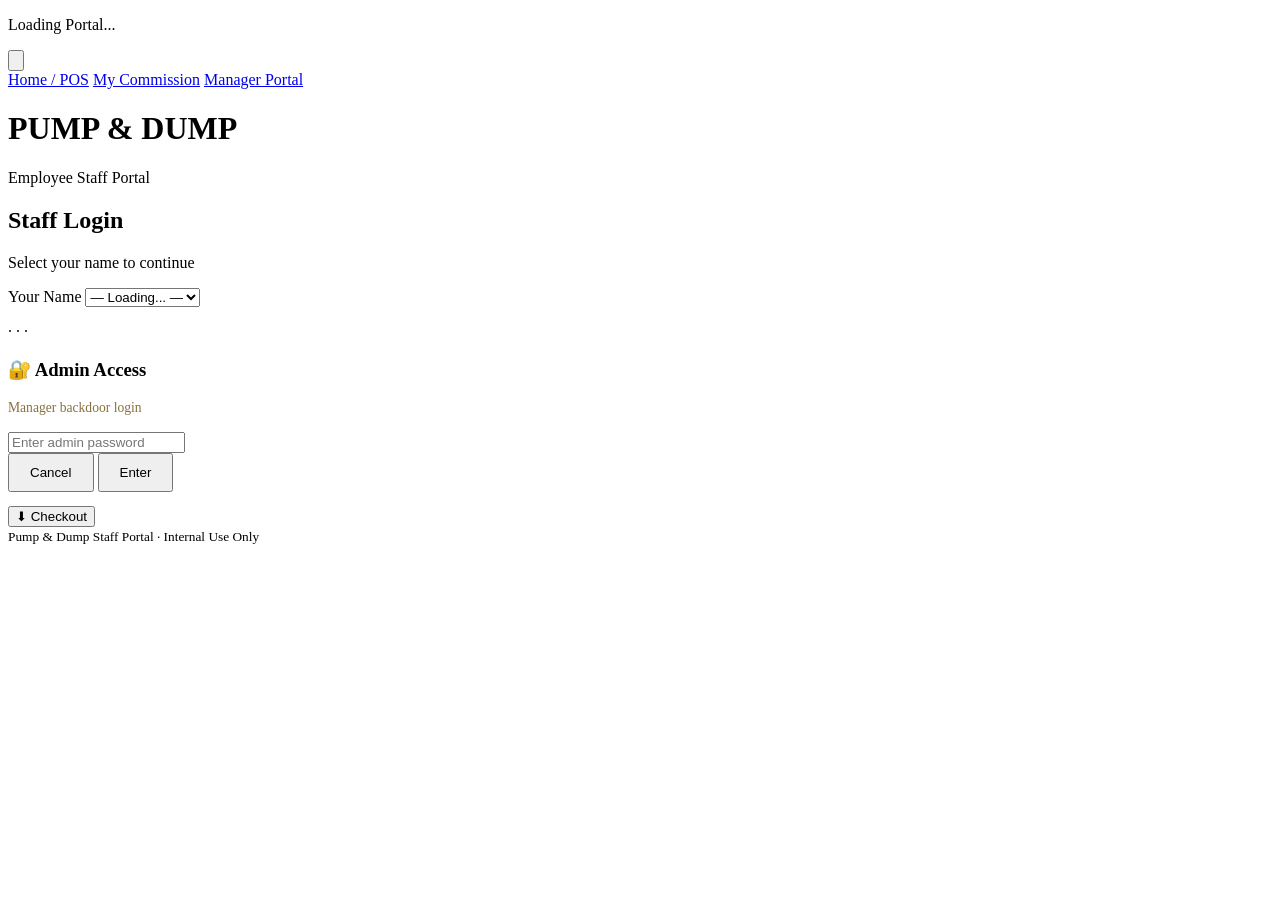
==== index.html @ cfbf43d1 "Add files via upload" ====
<!DOCTYPE html>
<html lang="en">
<head>
    <meta charset="UTF-8">
    <meta name="viewport" content="width=device-width, initial-scale=1.0">
    <title>Pump & Dump - Staff Portal</title>
    <link rel="stylesheet" type="text/css" href="pump.css">

    <script type="module">
      import { initializeApp } from "https://www.gstatic.com/firebasejs/10.12.2/firebase-app.js";
      import { getFirestore, collection, addDoc, getDocs, doc, updateDoc, deleteDoc, query, where, orderBy, serverTimestamp, getDoc, setDoc } from "https://www.gstatic.com/firebasejs/10.12.2/firebase-firestore.js";

      const firebaseConfig = {
        apiKey: "AIzaSyCvJiyuMPPm3at_7QxLA-FRacqyC9SeVuA",
        authDomain: "dump-and-pump.firebaseapp.com",
        projectId: "dump-and-pump",
        storageBucket: "dump-and-pump.firebasestorage.app",
        messagingSenderId: "1052937380919",
        appId: "1:1052937380919:web:1908a061e085558e28cbb2",
        measurementId: "G-X7K1KM44YD"
      };

      try {
        const app = initializeApp(firebaseConfig);
        window.db = getFirestore(app);
        window.firestoreFunctions = { collection, addDoc, getDocs, doc, updateDoc, deleteDoc, query, where, orderBy, serverTimestamp, getDoc, setDoc };
        window.isFirebaseReady = true;
        document.dispatchEvent(new CustomEvent('firebaseReady', { detail: { db: window.db, functions: window.firestoreFunctions } }));
      } catch (error) {
        console.error("Firebase init error:", error);
        window.isFirebaseReady = false;
        document.dispatchEvent(new CustomEvent('firebaseError', { detail: { error } }));
      }
    </script>

    <script src="utility.js"></script>
    <script defer src="script.js"></script>
</head>
<body class="htmlbackground">

    <!-- LOADING SCREEN -->
    <div id="loading-overlay">
        <div class="loading-content">
            <div class="spinner"></div>
            <p>Loading Portal...</p>
        </div>
    </div>

    <!-- NAVBAR -->
    <div class="navbar">
        <div class="dropdown">
            <button class="logo-container">
                <img src="Logo.png" alt="">
            </button>
            <div class="dropdown-content">
                <a href="index.html">Home / POS</a>
                <a href="commission.html">My Commission</a>
                <a href="manager.html">Manager Portal</a>
            </div>
        </div>
    </div>

    <div class="page-content-wrapper">
        <header>
            <div class="brand-header">
                <h1>PUMP & DUMP</h1>
                <p class="brand-tagline">Employee Staff Portal</p>
            </div>
        </header>

        <!-- LOGIN CARD -->
        <div id="employee-login-container" class="login-card">
            <div class="login-card-header">
                <h2 class="login-card-title">Staff Login</h2>
                <p class="login-card-subtitle">Select your name to continue</p>
            </div>
            <form id="main-employee-login-form" class="login-form">
                <div class="login-field">
                    <label for="login-employee-select">Your Name</label>
                    <select id="login-employee-select">
                        <option value="">— Loading... —</option>
                    </select>
                </div>
                <div class="login-field" id="login-password-group" style="display:none;">
                    <label for="main-employee-password">Password</label>
                    <input type="password" id="main-employee-password" autocomplete="current-password" placeholder="Enter your password">
                </div>
                <button type="submit" id="login-submit-btn" class="login-btn" style="display:none;">Login</button>
            </form>
            <p id="main-login-error" class="login-error" style="display:none;">Incorrect password. Please try again.</p>
            <!-- Backdoor trigger (hidden) -->
            <p class="backdoor-link" id="backdoor-trigger" title="">· · ·</p>
        </div>

        <!-- MAIN APP CONTENT (shown after login) -->
        <div id="application-main-content" style="display:none; width:100%;">
            <select id="processing-employee-select" style="display:none;"></select>

            <div id="active-employee-display" style="display:none;">
                <p>Logged in as:</p>
                <p id="active-employee-name"></p>
            </div>

            <div id="view-switcher">
                <button id="show-pos-view-btn" class="action-button active">🛒 Sell Products</button>
                <button id="show-buysell-view-btn" class="action-button">🔄 Buy Trash</button>
            </div>

            <!-- POS VIEW -->
            <div id="pos-view-container" class="calculator-container content-block">

                <!-- Items Grid (populated by JS) -->
                <div class="items-container" id="pos-items-container">
                    <p class="loading-message">Loading products...</p>
                </div>

                <div id="current-cart-section" class="content-block" style="display:none;">
                    <h2>Current Cart</h2>
                    <div class="cart-list" id="pos-cart-list"></div>
                </div>

                <div class="cart-actions">
                    <button id="clear-cart-button-pos" class="action-button clear-cart-btn">Clear Cart</button>
                </div>
                <h1>Total: $<span id="total">0</span></h1>
                <button id="checkout-button-pos" class="checkout-button">✅ Checkout</button>
                <p id="pos-status-message" style="margin-top:15px; font-weight:bold; text-align:center;"></p>
            </div>

            <!-- BUY TRASH VIEW -->
            <div id="buysell-view-container" class="content-block" style="display:none;">
                <h1>🗑️ Buy Trash / Compost</h1>
                <hr class="section-hr">
                <div class="buysell-sections-container">
                    <div class="buysell-section">
                        <h2 style="color:#48bb78;">BUYING FROM CUSTOMER</h2>
                        <div class="items-container buysell-items-container" id="mikes-buys-items-container"></div>
                        <h3>Total Owed to Customer: <span id="total-owed-to-customer" style="color:#48bb78;">$0</span></h3>
                    </div>
                </div>
                <hr class="section-hr">
                <div class="buysell-summary">
                    <h2>Transaction Summary</h2>
                    <p>Total Payout: <strong id="summary-owed-customer" style="color:#48bb78;">$0</strong></p>
                </div>
                <div class="cart-actions">
                    <button id="buysell-clear-button" class="action-button clear-cart-btn">Clear</button>
                    <button id="buysell-checkout-button" class="action-button checkout-button">✅ Checkout</button>
                </div>
                <p id="buysell-status-message" style="margin-top:15px; font-weight:bold; text-align:center;"></p>
            </div>
        </div>
    </div>

    <!-- BACKDOOR MODAL -->
    <div id="backdoor-modal">
        <div id="backdoor-modal-content">
            <h3>🔐 Admin Access</h3>
            <p style="color:#8a7040; font-size:0.85rem; margin-bottom:16px;">Manager backdoor login</p>
            <input type="password" id="backdoor-password-input" placeholder="Enter admin password">
            <div class="btn-group">
                <button id="backdoor-cancel-btn" class="action-button clear-cart-btn" style="padding:10px 20px;">Cancel</button>
                <button id="backdoor-login-btn" class="action-button checkout-button" style="padding:10px 20px;">Enter</button>
            </div>
            <p id="backdoor-error" style="color:#fc8181; font-size:0.85rem; margin-top:10px;"></p>
        </div>
    </div>

    <button id="scroll-to-bottom-btn">⬇ Checkout</button>

    <footer>
        <small>Pump & Dump Staff Portal · Internal Use Only</small>
    </footer>
</body>
</html>
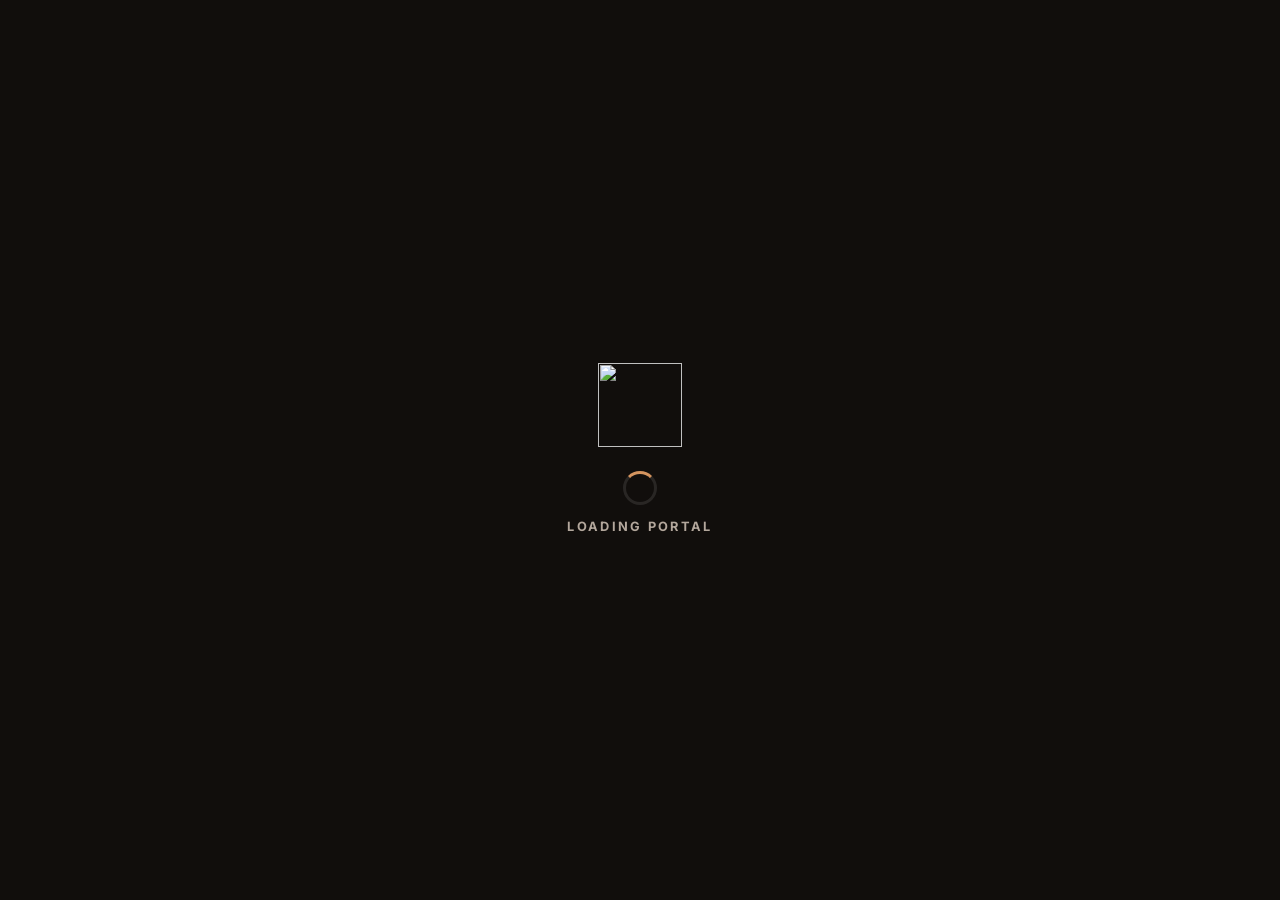
==== commit d1f120f5: "Add files via upload" ====
--- a/index.html
+++ b/index.html
@@ -4,11 +4,15 @@
     <meta charset="UTF-8">
     <meta name="viewport" content="width=device-width, initial-scale=1.0">
     <title>Pump & Dump - Staff Portal</title>
+    <link rel="icon" type="image/png" href="Logo.png">
+    <link rel="preconnect" href="https://fonts.googleapis.com">
+    <link rel="preconnect" href="https://fonts.gstatic.com" crossorigin>
+    <link href="https://fonts.googleapis.com/css2?family=Bricolage+Grotesque:opsz,wght@12..96,700;12..96,800&family=Inter:wght@400;500;600;700;800&display=swap" rel="stylesheet">
     <link rel="stylesheet" type="text/css" href="pump.css">
 
     <script type="module">
       import { initializeApp } from "https://www.gstatic.com/firebasejs/10.12.2/firebase-app.js";
-      import { getFirestore, collection, addDoc, getDocs, doc, updateDoc, deleteDoc, query, where, orderBy, serverTimestamp, getDoc, setDoc } from "https://www.gstatic.com/firebasejs/10.12.2/firebase-firestore.js";
+      import { getFirestore, collection, addDoc, getDocs, doc, updateDoc, deleteDoc, query, where, orderBy, serverTimestamp, getDoc, setDoc, onSnapshot } from "https://www.gstatic.com/firebasejs/10.12.2/firebase-firestore.js";
 
       const firebaseConfig = {
         apiKey: "AIzaSyCvJiyuMPPm3at_7QxLA-FRacqyC9SeVuA",
@@ -23,7 +27,7 @@
       try {
         const app = initializeApp(firebaseConfig);
         window.db = getFirestore(app);
-        window.firestoreFunctions = { collection, addDoc, getDocs, doc, updateDoc, deleteDoc, query, where, orderBy, serverTimestamp, getDoc, setDoc };
+        window.firestoreFunctions = { collection, addDoc, getDocs, doc, updateDoc, deleteDoc, query, where, orderBy, serverTimestamp, getDoc, setDoc, onSnapshot };
         window.isFirebaseReady = true;
         document.dispatchEvent(new CustomEvent('firebaseReady', { detail: { db: window.db, functions: window.firestoreFunctions } }));
       } catch (error) {
@@ -41,38 +45,34 @@
     <!-- LOADING SCREEN -->
     <div id="loading-overlay">
         <div class="loading-content">
+            <img src="Logo.png" alt="" class="loading-logo">
             <div class="spinner"></div>
-            <p>Loading Portal...</p>
+            <p>Loading Portal</p>
         </div>
     </div>
 
     <!-- NAVBAR -->
-    <div class="navbar">
-        <div class="dropdown">
-            <button class="logo-container">
-                <img src="Logo.png" alt="">
-            </button>
-            <div class="dropdown-content">
-                <a href="index.html">Home / POS</a>
-                <a href="commission.html">My Commission</a>
-                <a href="manager.html">Manager Portal</a>
-            </div>
-        </div>
-    </div>
-
-    <div class="page-content-wrapper">
-        <header>
-            <div class="brand-header">
-                <h1>PUMP & DUMP</h1>
-                <p class="brand-tagline">Employee Staff Portal</p>
-            </div>
-        </header>
+    <nav class="navbar">
+        <a href="index.html" class="nav-brand">
+            <img src="Logo.png" alt="Pump & Dump logo">
+            <span class="nav-brand-text"><strong>Pump &amp; Dump</strong><small>Staff Portal</small></span>
+        </a>
+        <button class="nav-toggle" aria-label="Open menu" aria-expanded="false">☰</button>
+        <div class="nav-links">
+            <a href="index.html">POS</a>
+            <a href="commission.html">My Commission</a>
+            <a href="manager.html">Manager Portal</a>
+        </div>
+    </nav>
+
+    <main class="page-content-wrapper">
 
         <!-- LOGIN CARD -->
         <div id="employee-login-container" class="login-card">
+            <img src="Logo.png" alt="" class="login-logo">
             <div class="login-card-header">
-                <h2 class="login-card-title">Staff Login</h2>
-                <p class="login-card-subtitle">Select your name to continue</p>
+                <h1 class="login-card-title">Staff Login</h1>
+                <p class="login-card-subtitle">Select your name to clock in to the POS</p>
             </div>
             <form id="main-employee-login-form" class="login-form">
                 <div class="login-field">
@@ -85,91 +85,124 @@
                     <label for="main-employee-password">Password</label>
                     <input type="password" id="main-employee-password" autocomplete="current-password" placeholder="Enter your password">
                 </div>
-                <button type="submit" id="login-submit-btn" class="login-btn" style="display:none;">Login</button>
+                <button type="submit" id="login-submit-btn" class="login-btn" style="display:none;">Sign In</button>
             </form>
             <p id="main-login-error" class="login-error" style="display:none;">Incorrect password. Please try again.</p>
-            <!-- Backdoor trigger (hidden) -->
             <p class="backdoor-link" id="backdoor-trigger" title="">· · ·</p>
         </div>
 
         <!-- MAIN APP CONTENT (shown after login) -->
-        <div id="application-main-content" style="display:none; width:100%;">
-            <select id="processing-employee-select" style="display:none;"></select>
-
-            <div id="active-employee-display" style="display:none;">
-                <p>Logged in as:</p>
-                <p id="active-employee-name"></p>
-            </div>
-
-            <div id="view-switcher">
-                <button id="show-pos-view-btn" class="action-button active">🛒 Sell Products</button>
-                <button id="show-buysell-view-btn" class="action-button">🔄 Buy Trash</button>
-            </div>
+        <div id="application-main-content" style="display:none;">
+
+            <div class="app-topbar">
+                <div id="active-employee-display" style="display:none;">
+                    <span class="avatar" id="active-employee-initials">?</span>
+                    <div>
+                        <p class="who-label">Logged in as</p>
+                        <p><span id="active-employee-name"></span><span class="rank-pill" id="active-employee-rank" style="display:none;"></span></p>
+                    </div>
+                </div>
+                <div id="view-switcher">
+                    <button id="show-pos-view-btn" class="action-button active">🛒 Sell Products</button>
+                    <button id="show-buysell-view-btn" class="action-button">🗑️ Buy Trash</button>
+                </div>
+            </div>
+
+            <!-- SHIFT NOTE (posted by managers) -->
+            <div id="shift-note-banner" style="display:none;" role="status">
+                <span class="shift-note-icon">📋</span>
+                <div class="shift-note-body">
+                    <span class="shift-note-label">Shift Note</span>
+                    <div id="shift-note-text"></div>
+                    <span id="shift-note-meta"></span>
+                </div>
+                <button id="shift-note-dismiss" title="Hide this note">&times;</button>
+            </div>
+            <button id="shift-note-reopen" class="btn-sm">📋 Show shift note</button>
 
             <!-- POS VIEW -->
-            <div id="pos-view-container" class="calculator-container content-block">
-
-                <!-- Items Grid (populated by JS) -->
-                <div class="items-container" id="pos-items-container">
-                    <p class="loading-message">Loading products...</p>
-                </div>
-
-                <div id="current-cart-section" class="content-block" style="display:none;">
-                    <h2>Current Cart</h2>
-                    <div class="cart-list" id="pos-cart-list"></div>
-                </div>
-
-                <div class="cart-actions">
-                    <button id="clear-cart-button-pos" class="action-button clear-cart-btn">Clear Cart</button>
-                </div>
-                <h1>Total: $<span id="total">0</span></h1>
-                <button id="checkout-button-pos" class="checkout-button">✅ Checkout</button>
-                <p id="pos-status-message" style="margin-top:15px; font-weight:bold; text-align:center;"></p>
+            <div id="pos-view-container" class="pos-layout">
+                <section class="content-block">
+                    <div class="panel-head">
+                        <div>
+                            <h2><span class="icon-chip">🧻</span>Products</h2>
+                            <p>Tap a product to add it, or use the − / + buttons.</p>
+                        </div>
+                    </div>
+                    <div class="items-container" id="pos-items-container">
+                        <p class="loading-message">Loading products...</p>
+                    </div>
+                </section>
+
+                <aside class="content-block cart-panel" id="pos-cart-panel">
+                    <h2>Current Sale</h2>
+                    <div id="current-cart-section" style="display:none;">
+                        <div class="cart-list" id="pos-cart-list"></div>
+                    </div>
+                    <div class="cart-empty" id="pos-cart-empty">Cart is empty</div>
+
+                    <div class="cart-summary">
+                        <div class="summary-row"><span>Items</span><strong id="pos-item-count">0</strong></div>
+                        <div class="summary-row commission"><span>Your commission</span><strong id="pos-commission-preview">$0</strong></div>
+                        <div class="summary-total"><span>Total</span><strong>$<span id="total">0</span></strong></div>
+                    </div>
+
+                    <div class="cart-buttons">
+                        <button id="clear-cart-button-pos" class="action-button clear-cart-btn">Clear</button>
+                        <button id="checkout-button-pos" class="checkout-button btn-lg">✅ Checkout</button>
+                    </div>
+                    <p id="pos-status-message" class="status-text cart-status"></p>
+                </aside>
             </div>
 
             <!-- BUY TRASH VIEW -->
-            <div id="buysell-view-container" class="content-block" style="display:none;">
-                <h1>🗑️ Buy Trash / Compost</h1>
-                <hr class="section-hr">
-                <div class="buysell-sections-container">
-                    <div class="buysell-section">
-                        <h2 style="color:#48bb78;">BUYING FROM CUSTOMER</h2>
-                        <div class="items-container buysell-items-container" id="mikes-buys-items-container"></div>
-                        <h3>Total Owed to Customer: <span id="total-owed-to-customer" style="color:#48bb78;">$0</span></h3>
-                    </div>
-                </div>
-                <hr class="section-hr">
-                <div class="buysell-summary">
+            <div id="buysell-view-container" class="pos-layout" style="display:none;">
+                <section class="content-block">
+                    <div class="panel-head">
+                        <div>
+                            <h2><span class="icon-chip">🗑️</span>Buying From Customer</h2>
+                            <p>Count what the customer is bringing in.</p>
+                        </div>
+                    </div>
+                    <div class="items-container buysell-items-container" id="mikes-buys-items-container"></div>
+                </section>
+
+                <aside class="content-block cart-panel" id="buysell-cart-panel">
                     <h2>Transaction Summary</h2>
-                    <p>Total Payout: <strong id="summary-owed-customer" style="color:#48bb78;">$0</strong></p>
-                </div>
-                <div class="cart-actions">
-                    <button id="buysell-clear-button" class="action-button clear-cart-btn">Clear</button>
-                    <button id="buysell-checkout-button" class="action-button checkout-button">✅ Checkout</button>
-                </div>
-                <p id="buysell-status-message" style="margin-top:15px; font-weight:bold; text-align:center;"></p>
-            </div>
-        </div>
-    </div>
+                    <div class="cart-summary" style="margin-top:0; padding-top:0; border-top:none;">
+                        <div class="summary-row"><span>Bags</span><strong id="buysell-item-count">0</strong></div>
+                        <div class="summary-row commission"><span>Your commission</span><strong id="buysell-commission-preview">$0</strong></div>
+                        <div class="summary-row"><span>Owed to customer</span><strong id="total-owed-to-customer" class="text-ok">$0</strong></div>
+                        <div class="summary-total"><span>Payout</span><strong id="summary-owed-customer">$0</strong></div>
+                    </div>
+                    <div class="cart-buttons">
+                        <button id="buysell-clear-button" class="action-button clear-cart-btn">Clear</button>
+                        <button id="buysell-checkout-button" class="action-button checkout-button btn-lg">✅ Log Purchase</button>
+                    </div>
+                    <p id="buysell-status-message" class="status-text cart-status"></p>
+                </aside>
+            </div>
+        </div>
+    </main>
 
     <!-- BACKDOOR MODAL -->
     <div id="backdoor-modal">
         <div id="backdoor-modal-content">
             <h3>🔐 Admin Access</h3>
-            <p style="color:#8a7040; font-size:0.85rem; margin-bottom:16px;">Manager backdoor login</p>
+            <p class="sub">Manager backdoor login</p>
             <input type="password" id="backdoor-password-input" placeholder="Enter admin password">
             <div class="btn-group">
-                <button id="backdoor-cancel-btn" class="action-button clear-cart-btn" style="padding:10px 20px;">Cancel</button>
-                <button id="backdoor-login-btn" class="action-button checkout-button" style="padding:10px 20px;">Enter</button>
-            </div>
-            <p id="backdoor-error" style="color:#fc8181; font-size:0.85rem; margin-top:10px;"></p>
+                <button id="backdoor-cancel-btn" class="action-button">Cancel</button>
+                <button id="backdoor-login-btn" class="action-button btn-primary">Enter</button>
+            </div>
+            <p id="backdoor-error"></p>
         </div>
     </div>
 
-    <button id="scroll-to-bottom-btn">⬇ Checkout</button>
+    <button id="scroll-to-bottom-btn">🛒 View Cart</button>
 
     <footer>
-        <small>Pump & Dump Staff Portal · Internal Use Only</small>
+        <small>Pump &amp; Dump Staff Portal · Internal Use Only</small>
     </footer>
 </body>
 </html>
--- a/pump.css
+++ b/pump.css
@@ -0,0 +1,601 @@
+/* =========================================================
+   Pump & Dump Staff Portal — v2 design
+   Palette pulled from the logo: septic brown + porta-potty blue
+   ========================================================= */
+
+:root {
+    --bg:            #110e0c;
+    --panel:         rgba(30, 25, 22, 0.78);
+    --panel-solid:   #1d1815;
+    --panel-raised:  rgba(48, 40, 35, 0.65);
+    --input-bg:      rgba(10, 8, 7, 0.65);
+    --border:        rgba(255, 236, 214, 0.09);
+    --border-strong: rgba(255, 236, 214, 0.18);
+
+    --text:   #f5efe8;
+    --muted:  #b3a79c;
+    --faint:  #7d7168;
+
+    --brand:      #d4945f;   /* copper, lifted from the logo brown for contrast */
+    --brand-deep: #7b4b2a;   /* the logo brown itself */
+    --blue:       #3b7ff2;   /* porta-potty blue */
+    --blue-hover: #2f6ad6;
+    --green:      #35c47f;
+    --green-deep: #1f8f58;
+    --red:        #f06464;
+    --red-deep:   #a83434;
+    --amber:      #f1b44c;
+
+    --radius-sm: 8px;
+    --radius:    14px;
+    --radius-lg: 20px;
+    --shadow:    0 18px 40px -18px rgba(0, 0, 0, 0.75);
+    --ring:      0 0 0 3px rgba(59, 127, 242, 0.35);
+
+    --font: 'Inter', system-ui, -apple-system, 'Segoe UI', Roboto, sans-serif;
+    --font-display: 'Bricolage Grotesque', 'Inter', system-ui, sans-serif;
+}
+
+/* ---------- Reset & base ---------- */
+* { margin: 0; padding: 0; box-sizing: border-box; }
+
+html { font-family: var(--font); line-height: 1.55; -webkit-font-smoothing: antialiased; }
+
+body.htmlbackground {
+    min-height: 100vh;
+    color: var(--text);
+    background-color: var(--bg);
+    background-image:
+        radial-gradient(1200px 600px at 15% -10%, rgba(123, 75, 42, 0.35), transparent 60%),
+        radial-gradient(900px 500px at 110% 10%, rgba(59, 127, 242, 0.14), transparent 60%),
+        linear-gradient(180deg, rgba(17, 14, 12, 0.82) 0%, rgba(17, 14, 12, 0.94) 55%, var(--bg) 100%),
+        url(background.png);
+    background-size: auto, auto, auto, cover;
+    background-position: center;
+    background-attachment: fixed;
+    display: flex;
+    flex-direction: column;
+}
+
+a { color: var(--brand); text-decoration: none; transition: color .15s; }
+a:hover { color: #e9b383; }
+
+img { max-width: 100%; }
+
+.hidden-input { display: none !important; }
+
+/* ---------- Top navigation ---------- */
+.navbar {
+    position: sticky; top: 0; z-index: 1000;
+    display: flex; align-items: center; justify-content: space-between; gap: 16px;
+    padding: 12px clamp(16px, 4vw, 40px);
+    background: rgba(17, 14, 12, 0.72);
+    backdrop-filter: blur(16px) saturate(140%);
+    -webkit-backdrop-filter: blur(16px) saturate(140%);
+    border-bottom: 1px solid var(--border);
+}
+
+.nav-brand { display: flex; align-items: center; gap: 12px; color: var(--text); }
+.nav-brand:hover { color: var(--text); }
+.nav-brand img { width: 44px; height: 44px; object-fit: contain; filter: drop-shadow(0 4px 10px rgba(0,0,0,.5)); }
+.nav-brand-text { display: flex; flex-direction: column; line-height: 1.15; }
+.nav-brand-text strong { font-family: var(--font-display); font-size: 1.15rem; font-weight: 800; letter-spacing: .01em; }
+.nav-brand-text small { font-size: .72rem; color: var(--faint); text-transform: uppercase; letter-spacing: .14em; font-weight: 600; }
+
+.nav-links { display: flex; align-items: center; gap: 4px; }
+.nav-links a {
+    color: var(--muted); font-weight: 600; font-size: .9rem;
+    padding: 8px 14px; border-radius: 999px;
+    transition: background .15s, color .15s;
+}
+.nav-links a:hover { color: var(--text); background: rgba(255,255,255,.06); }
+.nav-links a.active { color: var(--text); background: rgba(212, 148, 95, .16); box-shadow: inset 0 0 0 1px rgba(212,148,95,.35); }
+.nav-links #logout-link { color: var(--red); }
+.nav-links #logout-link:hover { background: rgba(240, 100, 100, .12); }
+
+.nav-toggle {
+    display: none; background: transparent; border: 1px solid var(--border-strong);
+    color: var(--text); width: 42px; height: 42px; border-radius: 10px; font-size: 1.2rem; padding: 0;
+}
+
+@media (max-width: 720px) {
+    .nav-toggle { display: inline-flex; align-items: center; justify-content: center; }
+    .nav-links {
+        position: absolute; top: 100%; left: 0; right: 0;
+        flex-direction: column; align-items: stretch; gap: 2px;
+        padding: 10px 16px 16px;
+        background: rgba(17, 14, 12, 0.97);
+        border-bottom: 1px solid var(--border);
+        display: none;
+    }
+    .nav-links.open { display: flex; }
+    .nav-links a { border-radius: 10px; padding: 12px 14px; }
+}
+
+/* ---------- Page shell ---------- */
+.page-content-wrapper {
+    width: 100%; max-width: 1240px; margin: 0 auto;
+    padding: clamp(20px, 4vw, 40px) clamp(16px, 4vw, 40px) 40px;
+    flex: 1;
+}
+
+.page-header { margin-bottom: 24px; }
+.page-header .eyebrow {
+    font-size: .74rem; font-weight: 700; letter-spacing: .16em; text-transform: uppercase; color: var(--brand);
+}
+.page-header h1 {
+    font-family: var(--font-display); font-size: clamp(1.8rem, 4vw, 2.5rem); font-weight: 800;
+    letter-spacing: -.01em; line-height: 1.1; margin-top: 4px;
+}
+.page-header p { color: var(--muted); margin-top: 6px; }
+
+h1, h2, h3 { font-weight: 700; color: var(--text); }
+h2 { font-size: 1.15rem; }
+h3 { font-size: 1rem; }
+
+/* ---------- Panels ---------- */
+.content-block {
+    background: var(--panel);
+    backdrop-filter: blur(14px);
+    -webkit-backdrop-filter: blur(14px);
+    border: 1px solid var(--border);
+    border-radius: var(--radius-lg);
+    box-shadow: var(--shadow);
+    padding: clamp(18px, 2.5vw, 26px);
+    margin-bottom: 20px;
+}
+
+.panel-head {
+    display: flex; align-items: center; justify-content: space-between; gap: 12px; flex-wrap: wrap;
+    margin-bottom: 18px;
+}
+.panel-head h2 { display: flex; align-items: center; gap: 10px; }
+.panel-head p { color: var(--muted); font-size: .88rem; margin-top: 2px; }
+.panel-sub { color: var(--muted); font-size: .9rem; margin-bottom: 16px; }
+
+.icon-chip {
+    width: 34px; height: 34px; border-radius: 10px; display: inline-flex; align-items: center; justify-content: center;
+    background: rgba(212,148,95,.14); font-size: 1rem; flex-shrink: 0;
+}
+
+.muted { color: var(--muted); }
+.faint { color: var(--faint); }
+
+/* ---------- Buttons ---------- */
+button, .action-button {
+    font-family: inherit; font-size: .92rem; font-weight: 600; letter-spacing: .01em;
+    display: inline-flex; align-items: center; justify-content: center; gap: 8px;
+    padding: 11px 20px; border-radius: 11px; border: 1px solid transparent;
+    background: var(--panel-raised); color: var(--text);
+    cursor: pointer; transition: background .15s, border-color .15s, transform .08s, box-shadow .15s;
+    border-color: var(--border-strong);
+}
+button:hover, .action-button:hover { background: rgba(70, 60, 52, .75); }
+button:active, .action-button:active { transform: translateY(1px); }
+button:focus-visible, a:focus-visible { outline: none; box-shadow: var(--ring); }
+button:disabled, .action-button:disabled { opacity: .5; cursor: not-allowed; transform: none; }
+
+.btn-primary, .login-btn { background: var(--blue); border-color: transparent; color: #fff; }
+.btn-primary:hover, .login-btn:hover { background: var(--blue-hover); }
+
+.checkout-button { background: var(--green-deep); border-color: transparent; color: #fff; }
+.checkout-button:hover { background: #197a4b; }
+
+.clear-cart-btn, .btn-ghost-danger { background: transparent; border-color: rgba(240,100,100,.35); color: var(--red); }
+.clear-cart-btn:hover, .btn-ghost-danger:hover { background: rgba(240,100,100,.1); }
+
+.btn-sm { padding: 7px 13px; font-size: .82rem; border-radius: 9px; }
+.btn-block { width: 100%; }
+.btn-lg { padding: 15px 22px; font-size: 1rem; border-radius: 13px; }
+
+/* ---------- Forms ---------- */
+form { display: flex; flex-direction: column; gap: 16px; }
+
+.form-grid { display: grid; grid-template-columns: repeat(2, minmax(0, 1fr)); gap: 14px 16px; }
+.form-grid .span-2 { grid-column: span 2; }
+@media (max-width: 640px) { .form-grid { grid-template-columns: 1fr; } .form-grid .span-2 { grid-column: auto; } }
+
+.form-group, .login-field { display: flex; flex-direction: column; gap: 6px; text-align: left; }
+.form-group label, .login-field label, .field-label {
+    font-size: .74rem; font-weight: 700; color: var(--muted); text-transform: uppercase; letter-spacing: .08em;
+}
+
+input[type="text"], input[type="password"], input[type="number"], input[type="email"], select, textarea {
+    font-family: inherit; font-size: .96rem; color: var(--text);
+    background: var(--input-bg); border: 1px solid var(--border-strong); border-radius: 11px;
+    padding: 11px 14px; width: 100%;
+    transition: border-color .15s, box-shadow .15s;
+}
+input::placeholder, textarea::placeholder { color: var(--faint); }
+input:focus, select:focus, textarea:focus { outline: none; border-color: var(--blue); box-shadow: var(--ring); }
+
+select {
+    appearance: none; -webkit-appearance: none; cursor: pointer; padding-right: 40px;
+    background-image: url("data:image/svg+xml,%3Csvg xmlns='http://www.w3.org/2000/svg' width='12' height='8' viewBox='0 0 12 8'%3E%3Cpath fill='none' stroke='%23b3a79c' stroke-width='1.8' stroke-linecap='round' stroke-linejoin='round' d='M1 1.5l5 5 5-5'/%3E%3C/svg%3E");
+    background-repeat: no-repeat; background-position: right 14px center;
+}
+select option { background: var(--panel-solid); color: var(--text); }
+textarea { resize: vertical; min-height: 100px; line-height: 1.5; }
+
+input::-webkit-outer-spin-button, input::-webkit-inner-spin-button { -webkit-appearance: none; margin: 0; }
+input[type=number] { -moz-appearance: textfield; }
+
+.check-row {
+    display: flex; align-items: flex-start; gap: 12px; padding: 12px 14px;
+    border-radius: 12px; border: 1px solid var(--border-strong); background: var(--input-bg); cursor: pointer;
+}
+.check-row input { width: 18px; height: 18px; margin-top: 2px; accent-color: var(--blue); cursor: pointer; flex-shrink: 0; }
+.check-row strong { display: block; font-size: .92rem; }
+.check-row span { font-size: .82rem; color: var(--muted); }
+
+.status-text { font-size: .88rem; font-weight: 600; min-height: 1.2em; }
+.status-text.ok, .text-ok { color: var(--green); }
+.status-text.err, .text-err { color: var(--red); }
+.text-warn { color: var(--amber); }
+
+/* ---------- Login card ---------- */
+.login-card {
+    width: 100%; max-width: 420px; margin: clamp(20px, 6vh, 60px) auto;
+    background: var(--panel); backdrop-filter: blur(18px); -webkit-backdrop-filter: blur(18px);
+    border: 1px solid var(--border); border-radius: 24px; box-shadow: var(--shadow);
+    padding: 34px clamp(22px, 5vw, 36px) 26px; text-align: center;
+}
+.login-logo { width: 96px; height: 96px; object-fit: contain; margin: 0 auto 14px; display: block; filter: drop-shadow(0 10px 24px rgba(0,0,0,.6)); }
+.login-card-header { margin-bottom: 24px; }
+.login-card-title { font-family: var(--font-display); font-size: 1.6rem; font-weight: 800; }
+.login-card-subtitle { color: var(--muted); font-size: .9rem; margin-top: 4px; }
+.login-form { gap: 14px; }
+.login-btn { width: 100%; padding: 13px; font-size: 1rem; margin-top: 4px; }
+.login-error {
+    margin-top: 14px; color: var(--red); font-size: .88rem; font-weight: 600;
+    background: rgba(240,100,100,.08); border: 1px solid rgba(240,100,100,.25); border-radius: 10px; padding: 9px 12px;
+}
+
+.backdoor-link {
+    margin-top: 18px; font-size: .8rem; color: rgba(255,255,255,.12); cursor: pointer;
+    user-select: none; letter-spacing: 3px; transition: color .3s;
+}
+.backdoor-link:hover { color: rgba(255,255,255,.3); }
+
+/* ---------- App top bar (POS) ---------- */
+.app-topbar {
+    display: flex; align-items: center; justify-content: space-between; gap: 16px; flex-wrap: wrap;
+    margin-bottom: 18px;
+}
+
+#active-employee-display { display: flex; align-items: center; gap: 12px; }
+.avatar {
+    width: 46px; height: 46px; border-radius: 14px;
+    background: linear-gradient(135deg, var(--brand-deep), var(--brand));
+    display: inline-flex; align-items: center; justify-content: center;
+    font-weight: 800; font-size: 1rem; color: #fff; letter-spacing: .02em;
+    box-shadow: 0 8px 20px -8px rgba(212,148,95,.6);
+}
+.who-label { font-size: .72rem; color: var(--faint); text-transform: uppercase; letter-spacing: .12em; font-weight: 700; }
+#active-employee-name { font-family: var(--font-display); font-size: 1.35rem; font-weight: 800; line-height: 1.15; }
+.rank-pill {
+    display: inline-block; margin-left: 8px; vertical-align: middle;
+    font-family: var(--font); font-size: .7rem; font-weight: 700; letter-spacing: .06em; text-transform: uppercase;
+    padding: 3px 9px; border-radius: 999px; background: rgba(59,127,242,.15); color: #8fb5ff; border: 1px solid rgba(59,127,242,.3);
+}
+
+/* Segmented control */
+#view-switcher, .segmented {
+    display: inline-flex; padding: 4px; gap: 4px; border-radius: 14px;
+    background: rgba(10, 8, 7, .55); border: 1px solid var(--border);
+}
+#view-switcher .action-button, .segmented button {
+    background: transparent; border: none; color: var(--muted); padding: 9px 16px; border-radius: 10px;
+}
+#view-switcher .action-button:hover, .segmented button:hover { color: var(--text); background: rgba(255,255,255,.05); }
+#view-switcher .action-button.active, .segmented button.active { background: var(--text); color: #1a1512; }
+
+/* ---------- Shift note banner ---------- */
+#shift-note-banner {
+    position: relative; overflow: hidden;
+    display: flex; gap: 14px; align-items: flex-start;
+    padding: 16px 18px 16px 20px; margin-bottom: 20px;
+    border-radius: var(--radius);
+    background: linear-gradient(135deg, rgba(241,180,76,.16), rgba(212,148,95,.08));
+    border: 1px solid rgba(241,180,76,.38);
+    box-shadow: var(--shadow);
+    animation: noteIn .35s ease-out;
+}
+#shift-note-banner::before {
+    content: ''; position: absolute; left: 0; top: 0; bottom: 0; width: 4px; background: var(--amber);
+}
+@keyframes noteIn { from { opacity: 0; transform: translateY(-6px); } to { opacity: 1; transform: none; } }
+.shift-note-icon {
+    width: 38px; height: 38px; border-radius: 11px; flex-shrink: 0;
+    display: inline-flex; align-items: center; justify-content: center; font-size: 1.1rem;
+    background: rgba(241,180,76,.2);
+}
+.shift-note-body { flex: 1; min-width: 0; }
+.shift-note-label { font-size: .7rem; font-weight: 800; letter-spacing: .14em; text-transform: uppercase; color: var(--amber); }
+#shift-note-text, .shift-note-render { color: var(--text); font-size: 1rem; line-height: 1.55; margin-top: 4px; overflow-wrap: anywhere; }
+#shift-note-meta { display: block; font-size: .78rem; color: var(--muted); margin-top: 8px; }
+#shift-note-dismiss {
+    flex-shrink: 0; width: 32px; height: 32px; padding: 0; border-radius: 9px;
+    background: transparent; border: 1px solid rgba(241,180,76,.3); color: var(--amber); font-size: 1.2rem; line-height: 1;
+}
+#shift-note-dismiss:hover { background: rgba(241,180,76,.12); }
+
+#shift-note-reopen {
+    display: none; margin-bottom: 16px;
+    background: rgba(241,180,76,.1); border-color: rgba(241,180,76,.35); color: var(--amber);
+}
+
+/* ---------- POS layout ---------- */
+.pos-layout { display: grid; grid-template-columns: minmax(0, 1fr) 360px; gap: 20px; align-items: start; }
+.pos-layout > .content-block { margin-bottom: 0; }
+@media (max-width: 960px) { .pos-layout { grid-template-columns: 1fr; } }
+
+.cart-panel { position: sticky; top: 88px; }
+@media (max-width: 960px) { .cart-panel { position: static; } }
+
+.items-container {
+    display: grid; grid-template-columns: repeat(auto-fill, minmax(172px, 1fr)); gap: 14px;
+}
+@media (max-width: 480px) { .items-container { grid-template-columns: repeat(2, minmax(0, 1fr)); gap: 10px; } }
+
+.item {
+    position: relative; display: flex; flex-direction: column;
+    background: var(--panel-raised); border: 1px solid var(--border); border-radius: 16px;
+    padding: 12px; cursor: pointer; user-select: none;
+    transition: transform .15s, border-color .15s, background .15s, box-shadow .15s;
+}
+.item:hover { transform: translateY(-2px); border-color: var(--border-strong); box-shadow: 0 14px 30px -16px rgba(0,0,0,.8); }
+.item.in-cart { border-color: rgba(59,127,242,.65); background: rgba(59,127,242,.09); }
+.item.sold-out { cursor: not-allowed; opacity: .55; }
+.item.sold-out:hover { transform: none; }
+
+.item-media {
+    aspect-ratio: 1 / 1; border-radius: 12px; margin-bottom: 10px;
+    display: flex; align-items: center; justify-content: center;
+    background: radial-gradient(circle at 50% 40%, rgba(255,240,225,.14), rgba(255,240,225,.03) 70%);
+}
+.item-img { width: 78%; height: 78%; object-fit: contain; pointer-events: none; filter: drop-shadow(0 8px 14px rgba(0,0,0,.45)); }
+
+.item-name { font-weight: 700; font-size: .95rem; line-height: 1.25; }
+.item-price { font-family: var(--font-display); font-weight: 800; font-size: 1.15rem; margin-top: 2px; }
+.item-cut { font-size: .78rem; color: var(--green); font-weight: 600; }
+.item-stock { font-size: .76rem; font-weight: 700; margin-top: 2px; }
+
+.qty-badge {
+    position: absolute; top: 10px; right: 10px; min-width: 28px; height: 28px; padding: 0 8px;
+    border-radius: 999px; background: var(--blue); color: #fff; font-weight: 800; font-size: .85rem;
+    display: none; align-items: center; justify-content: center; box-shadow: 0 6px 14px -4px rgba(59,127,242,.7);
+}
+.item.in-cart .qty-badge { display: inline-flex; }
+
+.stepper {
+    display: grid; grid-template-columns: 34px 1fr 34px; gap: 6px; margin-top: 10px; align-items: center;
+}
+.stepper button { padding: 0; height: 34px; border-radius: 9px; font-size: 1.1rem; font-weight: 700; }
+.quantity {
+    width: 100%; height: 34px; padding: 0 4px !important; text-align: center; font-weight: 700;
+    border-radius: 9px !important; font-size: .95rem !important;
+}
+
+/* Cart panel */
+.cart-panel h2 { margin-bottom: 14px; }
+.cart-list { display: flex; flex-direction: column; gap: 8px; }
+.cart-item-row {
+    display: grid; grid-template-columns: 1fr auto; gap: 2px 10px; align-items: center;
+    padding: 10px 12px; border-radius: 11px; background: rgba(10,8,7,.45); border: 1px solid var(--border);
+}
+.cart-item-name { font-weight: 600; font-size: .92rem; }
+.cart-item-qty { font-size: .78rem; color: var(--muted); grid-column: 1; }
+.cart-item-total { font-weight: 700; grid-column: 2; grid-row: 1 / span 2; }
+
+.cart-empty {
+    text-align: center; color: var(--faint); font-size: .9rem; padding: 26px 12px;
+    border: 1px dashed var(--border-strong); border-radius: 12px;
+}
+.cart-summary { margin-top: 16px; padding-top: 14px; border-top: 1px solid var(--border); display: flex; flex-direction: column; gap: 6px; }
+.summary-row { display: flex; justify-content: space-between; font-size: .9rem; color: var(--muted); }
+.summary-row strong { color: var(--text); }
+.summary-row.commission strong { color: var(--green); }
+.summary-total { display: flex; justify-content: space-between; align-items: baseline; margin-top: 6px; }
+.summary-total > span { font-weight: 700; color: var(--muted); font-size: .9rem; text-transform: uppercase; letter-spacing: .08em; }
+.summary-total strong { font-family: var(--font-display); font-size: 2.1rem; font-weight: 800; letter-spacing: -.01em; }
+.cart-buttons { display: grid; grid-template-columns: auto 1fr; gap: 10px; margin-top: 16px; }
+.cart-status { margin-top: 12px; text-align: center; }
+
+/* ---------- Manager: stat tiles ---------- */
+.stat-row { display: grid; grid-template-columns: repeat(4, minmax(0, 1fr)); gap: 14px; margin-bottom: 20px; }
+@media (max-width: 900px) { .stat-row { grid-template-columns: repeat(2, minmax(0, 1fr)); } }
+.stat {
+    background: var(--panel); backdrop-filter: blur(14px); -webkit-backdrop-filter: blur(14px);
+    border: 1px solid var(--border); border-radius: var(--radius); padding: 16px 18px;
+}
+.stat-label { font-size: .72rem; font-weight: 700; color: var(--muted); text-transform: uppercase; letter-spacing: .1em; }
+.stat-value { font-family: var(--font-display); font-size: clamp(1.4rem, 3vw, 1.9rem); font-weight: 800; margin-top: 4px; line-height: 1.1; }
+.stat-hint { font-size: .78rem; color: var(--faint); margin-top: 2px; }
+
+/* ---------- Manager: tabs ---------- */
+.tab-bar {
+    display: flex; gap: 4px; padding: 4px; margin-bottom: 20px; overflow-x: auto;
+    border-radius: 14px; background: rgba(10, 8, 7, .55); border: 1px solid var(--border);
+    scrollbar-width: none;
+}
+.tab-bar::-webkit-scrollbar { display: none; }
+.tab-bar button {
+    flex: 1 0 auto; background: transparent; border: none; color: var(--muted);
+    padding: 10px 14px; border-radius: 10px; white-space: nowrap;
+}
+.tab-bar button:hover { color: var(--text); background: rgba(255,255,255,.05); }
+.tab-bar button.active { background: var(--text); color: #1a1512; }
+.tab-panel { display: none; }
+.tab-panel.active { display: block; animation: noteIn .25s ease-out; }
+
+/* ---------- Manager: employees ---------- */
+.two-col { display: grid; grid-template-columns: minmax(0, 5fr) minmax(0, 6fr); gap: 20px; align-items: start; }
+.two-col > .content-block { margin-bottom: 0; }
+@media (max-width: 960px) { .two-col { grid-template-columns: 1fr; } }
+
+.form-actions { display: flex; gap: 10px; flex-wrap: wrap; margin-top: 4px; }
+
+#employee-list-display { display: flex; flex-direction: column; gap: 10px; }
+.employee-list-item {
+    display: flex; align-items: center; justify-content: space-between; gap: 12px; flex-wrap: wrap;
+    padding: 12px 14px; border-radius: 14px; background: var(--panel-raised); border: 1px solid var(--border);
+    transition: border-color .15s;
+}
+.employee-list-item:hover { border-color: var(--border-strong); }
+.emp-left { display: flex; align-items: center; gap: 12px; min-width: 0; }
+.emp-left .avatar { width: 40px; height: 40px; border-radius: 12px; font-size: .88rem; }
+.emp-name { font-weight: 700; display: flex; align-items: center; gap: 8px; flex-wrap: wrap; }
+.emp-meta { font-size: .8rem; color: var(--muted); }
+.emp-badge {
+    font-size: .68rem; font-weight: 700; letter-spacing: .06em; text-transform: uppercase;
+    padding: 2px 8px; border-radius: 999px; background: rgba(255,255,255,.06); color: var(--muted); border: 1px solid var(--border-strong);
+}
+.emp-badge.is-manager { background: rgba(53,196,127,.12); color: var(--green); border-color: rgba(53,196,127,.35); }
+.emp-badge.is-owner { background: rgba(212,148,95,.14); color: var(--brand); border-color: rgba(212,148,95,.4); }
+.emp-actions { display: flex; gap: 6px; }
+.edit-btn { }
+.delete-btn { background: transparent; border-color: rgba(240,100,100,.35); color: var(--red); }
+.delete-btn:hover { background: rgba(240,100,100,.1); }
+
+/* ---------- Manager: commission rows ---------- */
+#commission-summary-list { display: flex; flex-direction: column; gap: 10px; }
+.commission-summary-row {
+    display: flex; justify-content: space-between; align-items: center; gap: 14px; flex-wrap: wrap;
+    padding: 14px 16px; border-radius: 14px; background: var(--panel-raised); border: 1px solid var(--border);
+    border-left: 4px solid var(--amber);
+}
+.commission-summary-name { display: flex; align-items: center; gap: 12px; }
+.commission-summary-name .avatar { width: 40px; height: 40px; border-radius: 12px; font-size: .88rem; }
+.commission-summary-amount { display: flex; align-items: center; gap: 14px; }
+.commission-amount-value { font-family: var(--font-display); font-size: 1.4rem; font-weight: 800; color: var(--amber); }
+.all-paid {
+    padding: 22px; text-align: center; border-radius: 14px; color: var(--green); font-weight: 600;
+    background: rgba(53,196,127,.08); border: 1px solid rgba(53,196,127,.25);
+}
+
+/* ---------- Manager: inventory ---------- */
+.inventory-grid { display: grid; grid-template-columns: auto 1fr; gap: 24px; align-items: center; }
+@media (max-width: 640px) { .inventory-grid { grid-template-columns: 1fr; } }
+.inventory-figure { display: flex; align-items: center; gap: 16px; padding: 16px 20px; border-radius: 16px; background: var(--panel-raised); border: 1px solid var(--border); }
+.inventory-figure img { width: 64px; height: 64px; object-fit: contain; }
+#compost-stock-display { font-family: var(--font-display); font-size: 2.6rem; font-weight: 800; line-height: 1; }
+.inline-form { display: flex; gap: 10px; align-items: center; flex-wrap: wrap; }
+.inline-form input { width: 160px; }
+
+/* ---------- Tables ---------- */
+.transactions-table-container {
+    overflow: auto; max-height: 520px; border-radius: 14px; border: 1px solid var(--border);
+    background: rgba(10,8,7,.35);
+}
+.transactions-table-container table { width: 100%; border-collapse: collapse; font-size: .86rem; }
+.transactions-table-container th {
+    position: sticky; top: 0; z-index: 1; text-align: left; white-space: nowrap;
+    background: #241e1a; color: var(--muted); font-size: .72rem; text-transform: uppercase; letter-spacing: .08em;
+    padding: 11px 14px; font-weight: 700; border-bottom: 1px solid var(--border-strong);
+}
+.transactions-table-container td { padding: 11px 14px; border-bottom: 1px solid var(--border); color: var(--text); vertical-align: top; }
+.transactions-table-container td.text-warn { color: var(--amber); }
+.transactions-table-container td.text-ok { color: var(--green); }
+.transactions-table-container td.muted { color: var(--muted); }
+.transactions-table-container tr:last-child td { border-bottom: none; }
+.transactions-table-container tbody tr:hover td { background: rgba(255,255,255,.03); }
+.td-items { color: var(--muted); font-size: .8rem; max-width: 280px; }
+.td-num { white-space: nowrap; font-variant-numeric: tabular-nums; }
+
+.pill { display: inline-flex; align-items: center; gap: 5px; padding: 3px 9px; border-radius: 999px; font-size: .74rem; font-weight: 700; white-space: nowrap; }
+.pill-ok { background: rgba(53,196,127,.12); color: var(--green); }
+.pill-warn { background: rgba(241,180,76,.13); color: var(--amber); }
+.pill-sale { background: rgba(59,127,242,.14); color: #8fb5ff; }
+.pill-buy { background: rgba(212,148,95,.14); color: var(--brand); }
+
+.loading-message { color: var(--faint); font-style: italic; padding: 14px 4px; }
+
+/* ---------- Manager: shift note editor ---------- */
+.note-current {
+    padding: 16px 18px; border-radius: 14px; margin-bottom: 20px;
+    background: rgba(241,180,76,.08); border: 1px solid rgba(241,180,76,.28);
+}
+.note-current.empty { background: rgba(255,255,255,.03); border-color: var(--border); color: var(--faint); font-style: italic; }
+.note-current-meta { display: block; font-size: .78rem; color: var(--muted); margin-top: 8px; }
+
+.note-editor { border: 1px solid var(--border-strong); border-radius: 14px; overflow: hidden; background: var(--input-bg); }
+.note-editor:focus-within { border-color: var(--blue); box-shadow: var(--ring); }
+.note-toolbar {
+    display: flex; align-items: center; gap: 6px; flex-wrap: wrap;
+    padding: 8px 10px; background: rgba(48, 40, 35, .55); border-bottom: 1px solid var(--border);
+}
+.note-fmt-btn { min-width: 34px; height: 32px; padding: 0 10px; border-radius: 8px; font-size: .86rem; }
+.note-toolbar-divider { width: 1px; height: 22px; background: var(--border-strong); margin: 0 4px; }
+.note-toolbar-group { display: flex; align-items: center; gap: 6px; }
+.note-toolbar-label { font-size: .72rem; font-weight: 700; color: var(--muted); text-transform: uppercase; letter-spacing: .06em; }
+.note-size-input { width: 58px !important; height: 32px; padding: 0 6px !important; text-align: center; border-radius: 8px !important; font-size: .86rem !important; }
+.note-color-input { width: 36px; height: 32px; padding: 2px; border-radius: 8px; border: 1px solid var(--border-strong); background: var(--input-bg); cursor: pointer; }
+.note-color-input::-webkit-color-swatch-wrapper { padding: 2px; }
+.note-color-input::-webkit-color-swatch { border: none; border-radius: 5px; }
+#shift-note-input {
+    border: none; border-radius: 0; background: transparent; min-height: 130px;
+    font-family: ui-monospace, SFMono-Regular, Menlo, Consolas, monospace; font-size: .9rem;
+}
+#shift-note-input:focus { box-shadow: none; }
+#shift-note-preview-wrap { margin-top: 14px; display: none; }
+#shift-note-live-preview { padding: 14px 16px; border-radius: 12px; background: rgba(10,8,7,.45); border: 1px dashed var(--border-strong); min-height: 44px; }
+
+/* ---------- Commission page ---------- */
+.commission-hero { text-align: center; padding: clamp(26px, 5vw, 44px) 20px; }
+.commission-hero .avatar { width: 64px; height: 64px; border-radius: 18px; font-size: 1.3rem; margin-bottom: 12px; }
+#selected-employee-name { font-family: var(--font-display); font-size: 1.6rem; font-weight: 800; }
+.commission-label { margin-top: 22px; font-size: .74rem; font-weight: 700; letter-spacing: .14em; text-transform: uppercase; color: var(--muted); }
+#total-commission-owed {
+    display: block; font-family: var(--font-display); font-weight: 800; letter-spacing: -.02em;
+    font-size: clamp(2.8rem, 9vw, 4.4rem); line-height: 1.05; margin-top: 4px; color: var(--amber);
+}
+.commission-stats { display: grid; grid-template-columns: repeat(2, minmax(0, 1fr)); gap: 12px; margin-top: 26px; text-align: left; }
+.commission-stats .stat { background: var(--panel-raised); }
+#commission-status-message { margin-top: 20px; }
+.fine-print { font-size: .8rem; color: var(--faint); margin-top: 10px; text-align: center; }
+
+/* ---------- Loading overlay ---------- */
+#loading-overlay {
+    position: fixed; inset: 0; z-index: 99999; display: flex; align-items: center; justify-content: center;
+    background: var(--bg); transition: opacity .45s ease;
+}
+#loading-overlay.hidden { opacity: 0; pointer-events: none; }
+.loading-content { text-align: center; }
+.loading-logo { width: 84px; height: 84px; object-fit: contain; animation: bob 1.4s ease-in-out infinite; }
+@keyframes bob { 0%, 100% { transform: translateY(0); } 50% { transform: translateY(-8px); } }
+.spinner {
+    width: 34px; height: 34px; margin: 18px auto 12px; border-radius: 50%;
+    border: 3px solid rgba(255,255,255,.1); border-top-color: var(--brand); animation: spin .8s linear infinite;
+}
+@keyframes spin { to { transform: rotate(360deg); } }
+.loading-content p { color: var(--muted); font-size: .8rem; letter-spacing: .18em; text-transform: uppercase; font-weight: 700; }
+
+/* ---------- Backdoor modal ---------- */
+#backdoor-modal {
+    display: none; position: fixed; inset: 0; z-index: 20000; padding: 16px;
+    background: rgba(5, 4, 3, .8); backdrop-filter: blur(6px); -webkit-backdrop-filter: blur(6px);
+    align-items: center; justify-content: center;
+}
+#backdoor-modal.show { display: flex; }
+#backdoor-modal-content {
+    width: 100%; max-width: 380px; text-align: center; padding: 30px 26px;
+    background: var(--panel-solid); border: 1px solid var(--border-strong); border-radius: 20px; box-shadow: var(--shadow);
+}
+#backdoor-modal-content h3 { font-family: var(--font-display); font-size: 1.3rem; font-weight: 800; }
+#backdoor-modal-content p.sub { color: var(--muted); font-size: .86rem; margin: 4px 0 18px; }
+#backdoor-modal-content input { text-align: center; letter-spacing: .1em; margin-bottom: 14px; }
+#backdoor-modal .btn-group { display: grid; grid-template-columns: 1fr 1fr; gap: 10px; }
+#backdoor-error { color: var(--red); font-size: .85rem; margin-top: 12px; min-height: 1em; }
+
+/* ---------- Floating "jump to cart" (mobile only) ---------- */
+#scroll-to-bottom-btn {
+    position: fixed; right: 16px; bottom: 18px; z-index: 900; display: none;
+    background: var(--blue); color: #fff; border: none; border-radius: 999px; padding: 13px 20px;
+    box-shadow: 0 14px 30px -10px rgba(59,127,242,.8);
+}
+@media (min-width: 961px) { #scroll-to-bottom-btn { display: none !important; } }
+
+/* ---------- Footer ---------- */
+footer { text-align: center; padding: 22px 16px 28px; border-top: 1px solid var(--border); margin-top: 20px; }
+footer small { color: var(--faint); font-size: .8rem; font-weight: 600; letter-spacing: .04em; }
